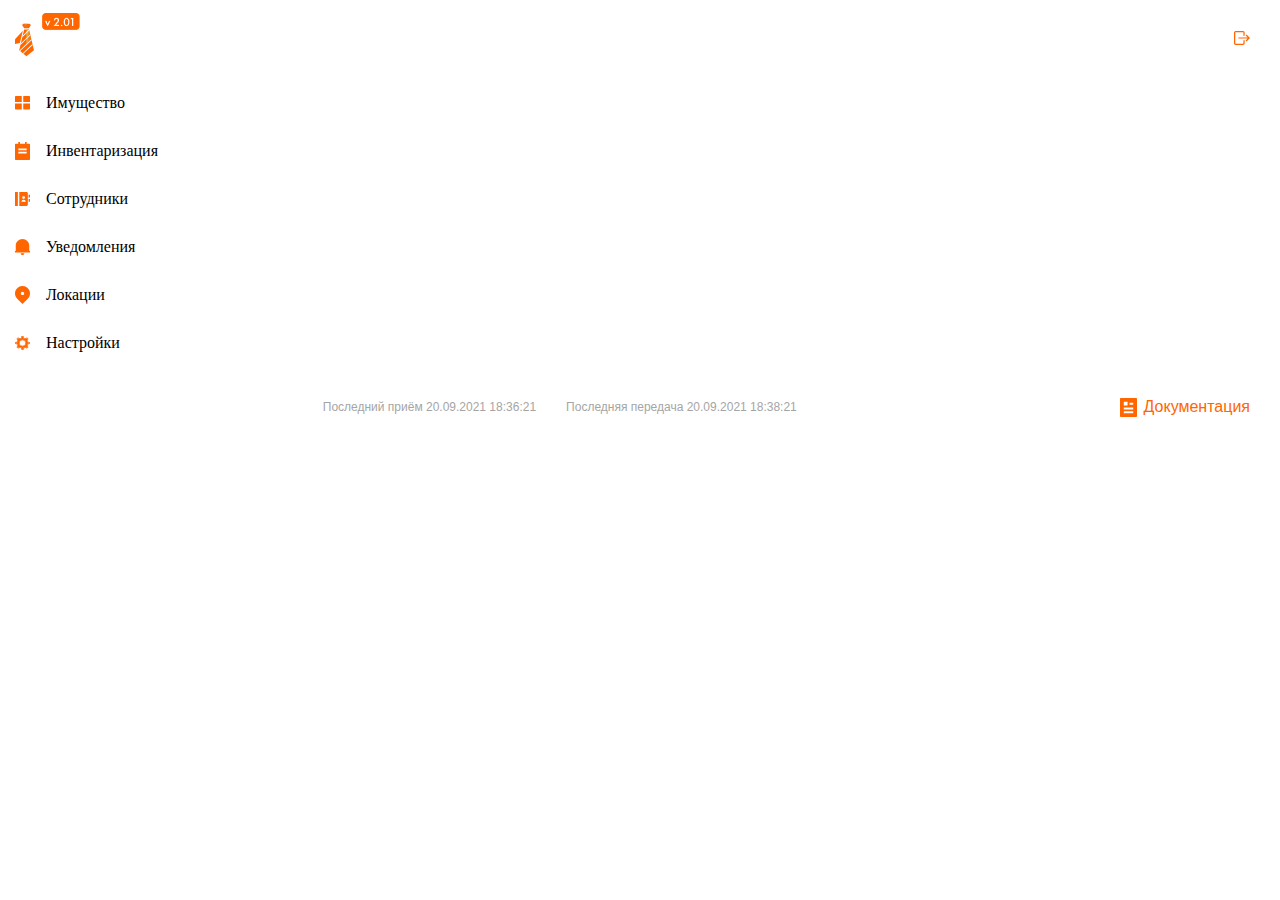
==== index.html @ 92aec563 "First comit" ====
<!DOCTYPE html>
<html lang="ru">

<head>
	<meta charset="UTF-8">
	<meta name="viewport" content="width=device-width, initial-scale=1.0">
	<link rel="stylesheet" href="./css/styles.css">
	<link rel="stylesheet"
		href="https://fonts.google.com/share?selection.family=Montserrat:ital,wght@0,100..900;1,100..900">
	<title>Тестовое задание:Локации</title>
</head>

<body>
	<div class="page">
		<!--Блок Шапка-->
		<header class="header">
			<div class="header-logo">
				<img src="./images/tie.svg" alt="Logo" class="header-logo-image">
				<div class="header-logo-block">
					<img src="./images/2.01.png" alt="Logo">
				</div>
			</div>
			<div class="header-exit">
				<img src="./images/exit.svg" alt="Exit" class="header-logo-image3">
			</div>
		</header>
		<!--Конец блока Шапка-->

		<!--Блок Основной контент-->
		<main class="main">
			<aside class="aside">
				<ul class="aside-menu-list">
					<li class="aside-menu-list-item">
						<a href="#" class="aside-menu-list-link">
							<img src="./images/property.svg" alt="Имущество" class="aside-menu-list-item-img">
							<p class="aside-menu-list-item-text">Имущество</p>
						</a>
					</li>
					<li class="aside-menu-list-item">
						<a href="#" class="aside-menu-list-link">
							<img src="./images/inventory.svg" alt="Инвентаризация" class="aside-menu-list-item-img">
							<p class="aside-menu-list-item-text">Инвентаризация</p>
						</a>
					</li>
					<li class="aside-menu-list-item">
						<a href="#" class="aside-menu-list-link">
							<img src="./images/worker.svg" alt="Сотрудники" class="aside-menu-list-item-img">
							<p class="aside-menu-list-item-text">Сотрудники</p>
						</a>
					</li>
					<li class="aside-menu-list-item">
						<a href="#" class="aside-menu-list-link">
							<img src="./images/notification.svg" alt="Уведомления" class="aside-menu-list-item-img">
							<p class="aside-menu-list-item-text">Уведомления</p>
						</a>
					</li>
					<li class="aside-menu-list-item">
						<a href="#" class="aside-menu-list-link">
							<img src="./images/location.svg" alt="Локации" class="aside-menu-list-item-img">
							<p class="aside-menu-list-item-text">Локации</p>
						</a>
					</li>
					<li class="aside-menu-list-item">
						<a href="#" class="aside-menu-list-link">
							<img src="./images/gear_wheel_orange.svg" alt="Настройки" class="aside-menu-list-item-img">
							<p class="aside-menu-list-item-text">Настройки</p>
						</a>
					</li>
				</ul>
			</aside>

		</main>
		<!--Конец блока Основной контент-->

		<!--Блок Подвал-->
		<footer class="footer">
			<div class="footer-block">
				<p class="footer-block-text text1">Последний приём 20.09.2021 18:36:21</p>
				<p class="footer-block-text text2">Последняя передача 20.09.2021 18:38:21</p>
			</div>
			<div class="footer-link">
				<img src="./images/docum.svg" alt="Документация" class="footer-link-image">
				<a href="#" class="footer-link-text">Документация</a>
			</div>
		</footer>
		<!--Конец блока Подвал-->
	</div>
	<script src="./js/app.js" defer></script>
</body>

</html>
---- css/styles.css ----
@font-face {
    font-family: Futura;
    src: url(./../fonts/FuturaCyrillicBook.ttf) format("truetype");
    font-weight: 400;
    font-style: normal;
}

* {
  margin: 0;
  padding: 0;
  box-sizing: border-box;
}

:root {
  --font-family: 'Montserrat', sans-serif;
  --page-background: #f4f4f4;
  --second-background: #ffffff;
  --third-family: 'Fredoka', sans-serif;
  --black: #0f0101;
  --gray: #c4c4c4;
  --second-black: #150101;
  --white: #ffffff;
  --pink: #f2ceda;
  --pink-second: #d23166;
  scroll-behavior: smooth;
}

ul {
  list-style-type: none;
}

a {
  text-decoration: none;
  color: black;
}

/*Стили Шапка*/
.page {
  background-color: var(--page-background);
}
.header {
  display: flex;
  flex-direction: row;
  align-items: center;
  justify-content: space-between;
  height: 79px;
  background-color: var(--second-background);
}

.header-logo {
  margin-left: 15px;
  display: flex;
  align-items: center;
}

.header-logo-block {
  height: 42px;
  padding-left: 8px;
  margin-top: -11px;
}

.header-exit {
  margin-right: 30px;
}

/*Стили Основной контент*/
.aside {
  background-color: var(--second-background);
}
.aside-menu-list-item {
  padding: 15px;
}

.aside-menu-list-link {
  display: flex;
  flex-direction: row;
}

.aside-menu-list-item-text {
  margin-left: 16px;
}

/*Стили Подвал*/
.footer {
  display: flex;
  flex-direction: row;
  align-items: center;
  justify-content: center;
  height: 80px;
  background-color: var(--second-background);
}

.footer-block {
  display: flex;
  flex-direction: row;
  align-items: center;
  justify-content: center;
  margin-left: auto;
}

.footer-link {
  display: flex;
  flex-direction: row;
  align-items: center;
  margin-right: 30px;
  margin-left: auto;
}

.footer-link-text {
  color: #ff6600;
  font-size: 1rem;
  font-family: var(--font-family);
  font-weight: 400;
  margin-left: 7px;
}

.footer-block-text {
  color: #a5a5a5;
  font-size: 0.75rem;
  font-family: var(--font-family);
}

.footer-block-text.text2 {
  margin-left: 30px;
}
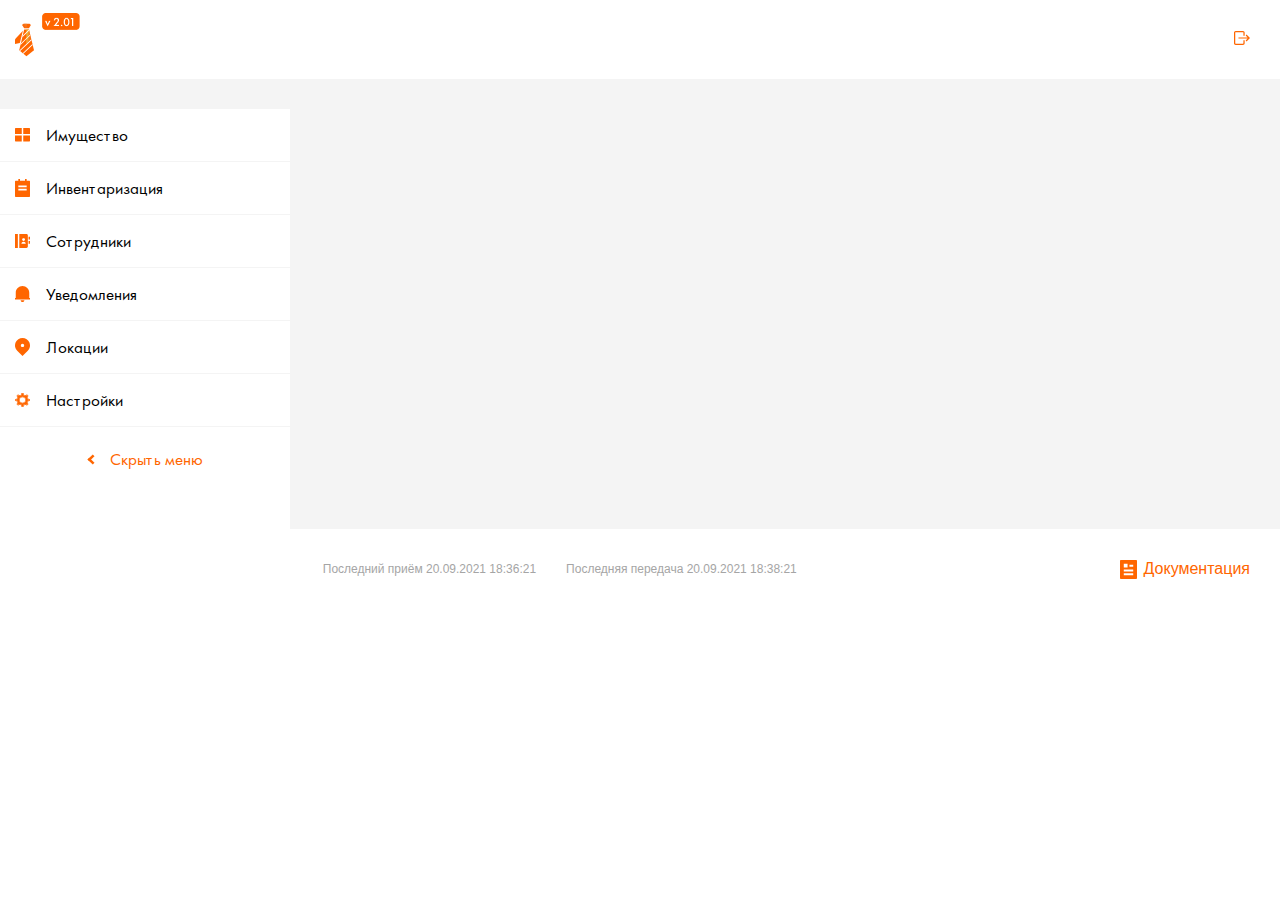
==== commit e489f52f: "Page styles and popups have been completed and checked" ====
--- a/index.html
+++ b/index.html
@@ -7,7 +7,8 @@
 	<link rel="stylesheet" href="./css/styles.css">
 	<link rel="stylesheet"
 		href="https://fonts.google.com/share?selection.family=Montserrat:ital,wght@0,100..900;1,100..900">
-	<title>Тестовое задание:Локации</title>
+		<link rel="stylesheet" href="https://fonts.google.com/share?selection.family=Galdeano">	
+	<title>Тестовое задание:Настройки</title>
 </head>
 
 <body>
@@ -55,18 +56,23 @@
 						</a>
 					</li>
 					<li class="aside-menu-list-item">
-						<a href="#" class="aside-menu-list-link">
+						<a href="./locations.html" class="aside-menu-list-link">
 							<img src="./images/location.svg" alt="Локации" class="aside-menu-list-item-img">
 							<p class="aside-menu-list-item-text">Локации</p>
 						</a>
 					</li>
 					<li class="aside-menu-list-item">
-						<a href="#" class="aside-menu-list-link">
+						<a href="./settings.html" class="aside-menu-list-link">
 							<img src="./images/gear_wheel_orange.svg" alt="Настройки" class="aside-menu-list-item-img">
 							<p class="aside-menu-list-item-text">Настройки</p>
 						</a>
 					</li>
 				</ul>
+
+				<div class="aside-close-memu">
+					<img src="./images/arrow.svg" alt="Стрелка">
+					<p class="aside-close-memu-text">Скрыть меню</p>
+				</div>
 			</aside>
 
 		</main>
--- a/css/styles.css
+++ b/css/styles.css
@@ -1,8 +1,26 @@
 @font-face {
-    font-family: Futura;
-    src: url(./../fonts/FuturaCyrillicBook.ttf) format("truetype");
-    font-weight: 400;
-    font-style: normal;
+  font-family: Futura;
+  src: url(./../fonts/FuturaCyrillicBook.ttf) format('truetype');
+  font-weight: 400;
+  font-style: normal;
+}
+
+@font-face {
+  font-family: FuturaDemi;
+  src: url(./../fonts/FuturaCyrillicDemi.ttf) format('truetype');
+  font-style: normal;
+}
+
+@font-face {
+  font-family: FuturaMedium;
+  src: url(./../fonts/FuturaCyrillicMedium.ttf) format('truetype');
+  font-style: normal;
+}
+
+@font-face {
+  font-family: FuturaHeavy;
+  src: url(./../fonts/FuturaCyrillicHeavy.ttf) format('truetype');
+  font-style: normal;
 }
 
 * {
@@ -13,16 +31,15 @@
 
 :root {
   --font-family: 'Montserrat', sans-serif;
+  --secondary-font-family: 'Futura', sans-serif;
+  --three-font-family: 'FuturaDemi', sans-serif;
+  --four-font-family: 'FuturaHeavy', sans-serif;
+  --five-font-family: 'FuturaMedium', sans-serif;
   --page-background: #f4f4f4;
   --second-background: #ffffff;
-  --third-family: 'Fredoka', sans-serif;
-  --black: #0f0101;
-  --gray: #c4c4c4;
-  --second-black: #150101;
-  --white: #ffffff;
-  --pink: #f2ceda;
-  --pink-second: #d23166;
-  scroll-behavior: smooth;
+  --three-background: #172139;
+  --second-color: #ff6600;
+  --border-radius: 5px;
 }
 
 ul {
@@ -64,11 +81,21 @@
 }
 
 /*Стили Основной контент*/
+.main {
+  padding-top: 30px;
+  height: 100%;
+  display: flex;
+  flex-direction: row;
+}
+
 .aside {
   background-color: var(--second-background);
+  width: 290px;
+  height: 420px;
 }
 .aside-menu-list-item {
   padding: 15px;
+  border-bottom: 1px solid #f4f4f4;
 }
 
 .aside-menu-list-link {
@@ -78,8 +105,413 @@
 
 .aside-menu-list-item-text {
   margin-left: 16px;
-}
-
+  font-family: var(--secondary-font-family);
+  font-size: 1.0625rem;
+}
+
+.aside-close-memu {
+  display: flex;
+  align-items: center;
+  justify-content: center;
+  margin-top: 21px;
+}
+
+.aside-close-memu-text {
+  margin-left: 15px;
+  font-family: var(--secondary-font-family);
+  font-size: 1.0625rem;
+  color: var(--second-color);
+}
+
+.aside-menu-list-item:hover {
+  background-color: var(--three-background);
+}
+
+.aside-menu-list-item:hover > a {
+  color: var(--page-background);
+}
+
+/*Стили страницы локаций*/
+.page-content {
+  margin-left: 30px;
+  height: 100%;
+  width: 100%;
+}
+
+.title {
+  font-family: var(--three-font-family);
+  font-size: 2rem;
+  color: #000;
+}
+
+.page-content-group {
+  display: flex;
+  justify-content: space-between;
+  align-items: center;
+}
+
+.synchronization {
+  width: 336px;
+  height: 50px;
+  margin-top: 18px;
+  background-color: var(--three-background);
+  display: flex;
+  align-items: center;
+  justify-content: center;
+  border-radius: var(--border-radius);
+}
+
+.synchronization-text {
+  font-family: var(--three-font-family);
+  font-size: 10px;
+  color: var(--second-background);
+  margin-left: 10px;
+}
+
+.container {
+  display: flex;
+  flex-direction: row;
+  align-items: center;
+  justify-content: space-between;
+}
+
+.container > div {
+  display: flex;
+  align-items: center;
+  gap: 25px;
+}
+
+.container > label {
+  font-family: var(--font-family);
+  font-weight: 500;
+  margin-right: 25px;
+}
+
+.search {
+  width: 300px;
+  height: 50px;
+  background-color: var(--second-background);
+  border-radius: var(--border-radius);
+  padding-left: 39px;
+  position: relative;
+  font-family: var(--three-font-family);
+  color: #aeaeae;
+  text-transform: uppercase;
+}
+
+.search-img {
+  width: 13.4px;
+  height: 13.4px;
+  position: absolute;
+  right: 266px;
+  margin-top: 2px;
+}
+
+.create-popap {
+  width: 286px;
+  height: 50px;
+  margin-top: 18px;
+  background-color: var(--three-background);
+  display: flex;
+  align-items: center;
+  justify-content: center;
+  border-radius: var(--border-radius);
+  margin-bottom: 44px;
+}
+
+.department {
+  height: 20px;
+  margin-bottom: 17px;
+  display: flex;
+  flex-direction: row;
+}
+
+.department-img1 {
+  margin: 0 15px;
+}
+
+.department-text1 {
+  font-family: var(--four-font-family);
+  font-size: 15px;
+}
+
+.department-text-title {
+  font-family: var(--three-font-family);
+  font-size: 15px;
+}
+
+.department-text-subtitle {
+  font-family: var(--five-font-family);
+  font-size: 15px;
+}
+
+.department-text2 {
+  font-family: var(--font-family);
+  color: var(--second-color);
+  font-size: 0.875rem;
+  margin: 0 30px;
+}
+
+.department-text3 {
+  font-family: var(--font-family);
+  font-size: 0.875rem;
+  margin-right: 30px;
+}
+
+.department-text4 {
+  font-family: var(--font-family);
+  font-size: 0.875rem;
+  font-weight: 800;
+  margin-right: 30px;
+}
+
+.sub-department {
+  margin-left: 45px;
+}
+
+.department-bottom {
+  margin-left: 103px;
+}
+
+.department-btns {
+  /* display: none; */
+  visibility: hidden;
+  cursor: pointer;
+}
+
+.department:hover > .department-btns {
+  visibility: visible;
+}
+
+.edit-popap {
+  margin-right: 20px;
+  font-family: var(--font-family);
+  color: var(--second-color);
+  border: none;
+  background-color: transparent;
+  cursor: pointer;
+}
+
+.edit-popap > img {
+  margin-right: 5px;
+}
+
+.delete {
+  margin-right: 20px;
+  font-family: var(--font-family);
+  font-weight: 600;
+  color: #ff5959;
+  border: none;
+  background-color: transparent;
+  cursor: pointer;
+}
+
+.delete > img {
+  margin-right: 5px;
+}
+
+/*Стили страницы настроек*/
+.settings-content {
+  margin-left: 50px;
+  margin-bottom: 70px;
+}
+
+.set-menu-list {
+  margin-top: 25px;
+  margin-bottom: 32px;
+}
+
+.set-menu-list {
+  display: flex;
+  flex-direction: row;
+}
+.set-menu-list-item {
+  background-color: #ffffff;
+  padding: 9.5px 36px;
+  margin-right: 20px;
+  border-radius: var(--border-radius);
+}
+
+.set-menu-list-item:last-child {
+  margin-right: 0;
+}
+
+.set-menu-list-item > a {
+  color: var(--three-background);
+  font-family: var(--three-font-family);
+  font-size: 0.875rem;
+}
+
+.table-title {
+  color: #000;
+  font-family: var(--three-font-family);
+  font-size: 2rem;
+  margin-bottom: 28px;
+}
+
+table {
+  font-family: var(--font-family);
+  border: 0;
+  border-collapse: collapse;
+  text-align: left;
+  vertical-align: middle;
+}
+
+th {
+  font-size: 13px;
+  font-weight: 400;
+}
+
+tr {
+  height: 60px;
+  border-radius: var(--border-radius);
+}
+
+tr:nth-child(odd) {
+  background-color: var(--second-background);
+}
+
+tr:nth-child(even) {
+  background-color: var(--page-background);
+}
+
+.table-name {
+  display: flex;
+  flex-direction: row;
+  align-items: center;
+  padding: 20px 20px 24px 30px;
+  width: 405px;
+}
+
+.table-name > p {
+  margin-left: 10px;
+  font-family: var(--font-family);
+  font-size: 0.875rem;
+  color: #000;
+}
+
+.table-name > button {
+  border: none;
+  margin-left: 10px;
+  background-color: transparent;
+}
+
+.table-desc {
+  width: 125px;
+}
+
+.table-sort {
+  width: 173px;
+  text-align: center;
+}
+
+.table-sort-text {
+  padding: 7px 10px;
+  border: 1px solid #efefef;
+  border-radius: var(--border-radius);
+  background-color: #ffffff;
+}
+
+.table-id {
+  width: 152px;
+}
+
+.table-type {
+  width: 206px;
+}
+
+.table-types {
+  display: flex;
+  flex-direction: row;
+  align-items: center;
+}
+
+.table-types > img {
+  margin-left: 6px;
+}
+
+.table-print {
+  width: 206px;
+}
+
+.table-reqired {
+  width: 168px;
+}
+
+.table-delete {
+  width: 106px;
+}
+
+.checkbox {
+  position: absolute;
+  z-index: -1;
+  opacity: 0;
+}
+
+.checkbox + label {
+  display: inline-flex;
+  align-items: center;
+  user-select: none;
+}
+
+.checkbox + label::before {
+  content: '';
+  display: inline-block;
+  width: 1.25rem;
+  height: 1.25rem;
+  flex-shrink: 0;
+  flex-grow: 0;
+  border: 1px solid var(--second-color);
+  border-radius: var(--border-radius);
+  margin-right: 0.5em;
+  background-repeat: no-repeat;
+  background-position: center center;
+  background-size: 50% 50%;
+}
+
+.checkbox:checked + label::before {
+  border-color: var(--second-color);
+  background-color: var(--second-color);
+  background-image: url('../images/flag.svg');
+}
+
+.checkbox:not(:disabled):active + label::before {
+  background-color: var(--second-color);
+  border-color: var(--second-color);
+}
+
+.table-btn {
+  width: 255px;
+  height: 50px;
+  margin-top: 18px;
+  background-color: var(--three-background);
+  display: flex;
+  align-items: center;
+  justify-content: center;
+  border-radius: var(--border-radius);
+}
+
+.table-btn-plus {
+  width: 13px;
+  height: 13px;
+  margin: 1.5px 10px 0 0;
+}
+
+.table-btn-text {
+  color: #fff;
+  font-family: var(--secondary-font-family);
+  text-transform: uppercase;
+  letter-spacing: 0.1rem;
+  font-size: 0.875rem;
+  font-weight: 400;
+}
+
+.active {
+  background-color: var(--three-background);
+}
+.active > a {
+  color: var(--page-background);
+}
 /*Стили Подвал*/
 .footer {
   display: flex;
@@ -107,7 +539,7 @@
 }
 
 .footer-link-text {
-  color: #ff6600;
+  color: var(--second-color);
   font-size: 1rem;
   font-family: var(--font-family);
   font-weight: 400;
@@ -120,6 +552,328 @@
   font-family: var(--font-family);
 }
 
+.footer-btns {
+  display: flex;
+  flex-direction: row;
+  margin: 15px 243px 15px 18%;
+}
+
+.footer-btn-save {
+  width: 199px;
+  height: 50px;
+  background-color: var(--three-background);
+  color: var(--second-background);
+  border-radius: var(--border-radius);
+  border: 1px solid var(--three-background);
+  text-transform: uppercase;
+  letter-spacing: 0.2rem;
+  display: flex;
+  align-items: center;
+  justify-content: center;
+  margin-right: 20px;
+}
+.footer-btn-cancel {
+  width: 195px;
+  height: 50px;
+  border-radius: var(--border-radius);
+  border: 1px solid var(--three-background);
+  text-transform: uppercase;
+  letter-spacing: 0.2rem;
+}
+.footer-btn-save-img {
+  width: 14px;
+  height: 14px;
+  margin-right: 10px;
+}
+
+.footer-btn-cancel-text {
+  font-family: var(--three-font-family);
+  font-size: 0.875rem;
+  color: var(--three-background);
+}
+
 .footer-block-text.text2 {
   margin-left: 30px;
 }
+
+.popap {
+  display: none;
+}
+
+.popap::before {
+  content: '';
+  background-color: rgba(23, 33, 57, 0.5);
+  width: 100%;
+  height: 100%;
+  position: absolute;
+  top: 0;
+  left: 0;
+  z-index: 998;
+}
+
+.popap-active {
+  display: block;
+}
+
+.popap-container {
+  width: 440px;
+  height: 504px;
+  background-color: #ffffff;
+  position: absolute;
+  top: calc((100vh / 2) - 250px);
+  left: calc((100vw / 2) - 220px);
+  z-index: 999;
+  padding: 25px 40px;
+}
+
+.popap-content > h3 {
+  font-family: var(--secondary-font-family);
+  font-size: 1.5rem;
+  font-weight: 500;
+  color: #000000;
+  display: flex;
+  align-items: center;
+  justify-content: center;
+  margin-bottom: 17px;
+}
+
+.name {
+  width: 360px;
+  height: 50px;
+  box-sizing: border-box;
+  background: #f5f5f5;
+  border: 1px solid #e1e1e1;
+  border-radius: var(--border-radius);
+  font-family: 'Galdeano', sans-serif;
+  color: #aeaeae;
+  font-size: 1rem;
+  font-style: normal;
+  padding-left: 25px;
+  margin-bottom: 17px;
+}
+
+.popap-select {
+  width: 360px;
+  height: 50px;
+  margin-bottom: 17px;
+  border-radius: var(--border-radius);
+  padding-left: 25px;
+  font-family: 'Galdeano', sans-serif;
+  font-style: normal;
+  font-weight: 400;
+  font-size: 1rem;
+  color: #aeaeae;
+  background: #f5f5f5;
+  border: 1px solid #e1e1e1;
+  outline: 1px solid #e1e1e1;
+  appearance: none;
+  -webkit-appearance: none;
+  -moz-appearance: none;
+  background-image: url('./../images/selectes.svg');
+  background-repeat: no-repeat;
+  background-position: right 25px center;
+}
+
+.name,
+.popap-select:focus,
+.popap-select:focus-visible,
+.popap-select:active {
+  border: 1px solid #e1e1e1;
+  outline: 1px solid #e1e1e1;
+}
+
+option {
+  padding-left: 25px;
+  font-family: 'Galdeano', sans-serif;
+  font-style: normal;
+  font-weight: 400;
+  font-size: 1rem;
+  color: #aeaeae;
+  background: #f5f5f5;
+  border: 1px solid #e1e1e1;
+}
+
+.checkbox-popap-group {
+  display: flex;
+  flex-direction: row;
+  align-items: center;
+  justify-content: space-between;
+  margin-bottom: 17px;
+}
+
+.checkbox-text {
+  font-family: 'Galdeano', sans-serif;
+  font-style: normal;
+  font-weight: 400;
+  font-size: 1rem;
+  color: var(--three-background);
+}
+
+.checkbox-popap {
+  display: inline-block;
+  height: 28px;
+  line-height: 28px;
+  position: relative;
+  vertical-align: middle;
+  font-size: 14px;
+  user-select: none;
+}
+.checkbox-popap .checkbox-popap-switch {
+  display: inline-block;
+  width: 52px;
+  height: 28px;
+  border-radius: 53px;
+  position: relative;
+  vertical-align: top;
+  background: #efefef;
+  transition: 0.3s;
+}
+
+.checkbox-popap .checkbox-popap-switch:before {
+  content: '';
+  display: inline-block;
+  width: 24px;
+  height: 24px;
+  position: absolute;
+  top: 1.5px;
+  left: 1px;
+  background: #ff6600;
+  border-radius: 50%;
+  transition: 0.15s;
+}
+
+.checkbox-popap input[type='checkbox'] {
+  display: block;
+  width: 0;
+  height: 0;
+  position: absolute;
+  z-index: -1;
+  opacity: 0;
+}
+
+.checkbox-popap input[type='checkbox']:checked + .checkbox-popap-switch {
+  background: #efefef;
+}
+
+.checkbox-popap input[type='checkbox']:checked + .checkbox-popap-switch:before {
+  background: #ff6600;
+  transform: translateX(25px);
+}
+
+/* Hover */
+.checkbox-popap input[type='checkbox']:not(:disabled) + .checkbox-popap-switch {
+  cursor: pointer;
+  border-color: #efefef;
+}
+
+.popap-btns {
+  display: flex;
+  align-items: center;
+  justify-content: space-between;
+}
+
+.popap-btn-save {
+  box-sizing: border-box;
+  width: 193px;
+  height: 50px;
+  background-color: var(--three-background);
+  color: var(--second-background);
+  border-radius: var(--border-radius);
+  border: 1px solid var(--three-background);
+  text-transform: uppercase;
+  letter-spacing: 0.2rem;
+  display: flex;
+  align-items: center;
+  justify-content: center;
+  margin-right: 20px;
+}
+
+.popap-btn-cancel {
+  box-sizing: border-box;
+  width: 151px;
+  height: 50px;
+  border-radius: var(--border-radius);
+  border: 1px solid var(--three-background);
+  text-transform: uppercase;
+  letter-spacing: 0.2rem;
+}
+
+.popap2 {
+  display: none;
+}
+
+.popap2::before {
+  content: '';
+  background-color: rgba(23, 33, 57, 0.5);
+  width: 100%;
+  height: 100%;
+  position: absolute;
+  top: 0;
+  left: 0;
+  z-index: 998;
+}
+
+.popap-active {
+  display: block;
+}
+
+.popap-container {
+  width: 440px;
+  height: 665px;
+  background-color: #ffffff;
+  position: absolute;
+  top: calc((100vh / 2) - 332.5px);
+  left: calc((100vw / 2) - 220px);
+  z-index: 999;
+  padding: 25px 40px;
+}
+
+.popap-content > h3 {
+  font-family: var(--secondary-font-family);
+  font-size: 1.5rem;
+  font-weight: 500;
+  color: #000000;
+  display: flex;
+  align-items: center;
+  justify-content: center;
+  margin-bottom: 17px;
+}
+
+.name2 {
+  color: var(--three-background);
+}
+.popap-select-two {
+  color: var(--three-background);
+}
+
+.popap-content-label {
+  font-family: var(--secondary-font-family);
+  font-size: 1rem;
+  color: var(--three-background);
+}
+
+.popap-btn-delete {
+  width: 195px;
+  height: 50px;
+  box-sizing: border-box;
+  border-radius: var(--border-radius);
+  border: 1px solid var(--three-background);
+  color: var(--three-background);
+  text-transform: uppercase;
+  letter-spacing: 0.2rem;
+  display: flex;
+  align-items: center;
+  justify-content: center;
+}
+
+.popap-btn-delete-img {
+  width: 11.31px;
+  height: 11.31px;
+  margin-right: 10px;
+}
+
+.save {
+  width: 360px;
+  height: 50px;
+  margin-top: 17px;
+}
